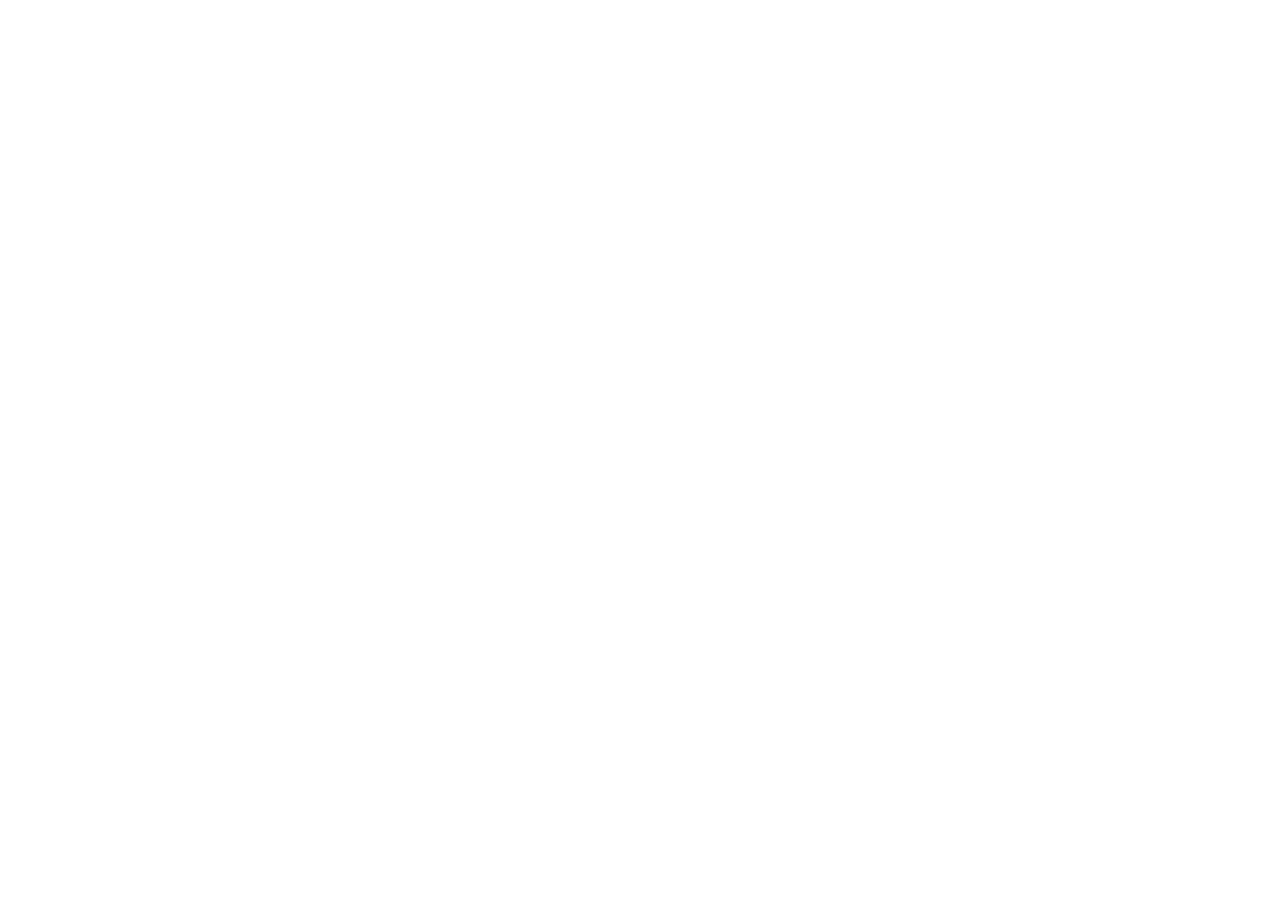
==== login.html @ a92184d0 "criando o projeto exemplo 4" ====
<!DOCTYPE html>
<html lang="pt-br">
<head>
    <meta charset="UTF-8">
    <meta name="viewport" content="width=device-width, initial-scale=1.0">
    <title>Login</title>
</head>
<body>
    
</body>
</html>
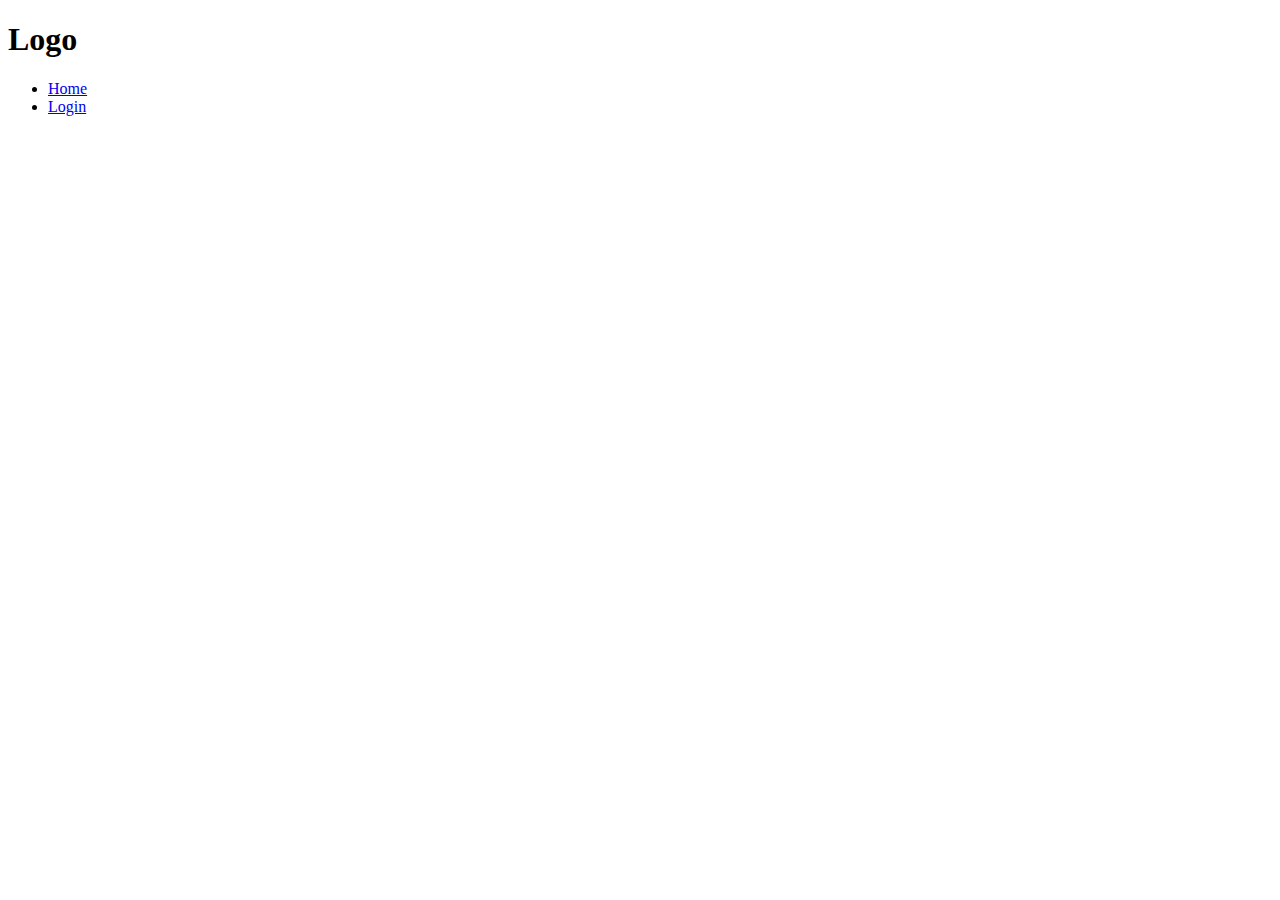
==== commit e9553c77: "criando a estrutura de index e login" ====
--- a/login.html
+++ b/login.html
@@ -6,6 +6,15 @@
     <title>Login</title>
 </head>
 <body>
+    <header>
+        <h1>Logo</h1>
+        <nav>
+            <ul>
+                <li><a href="./index.html">Home</a></li>
+                <li><a href="./login.html">Login</a></li>
+            </ul>
+        </nav>
+    </header>
     
 </body>
 </html>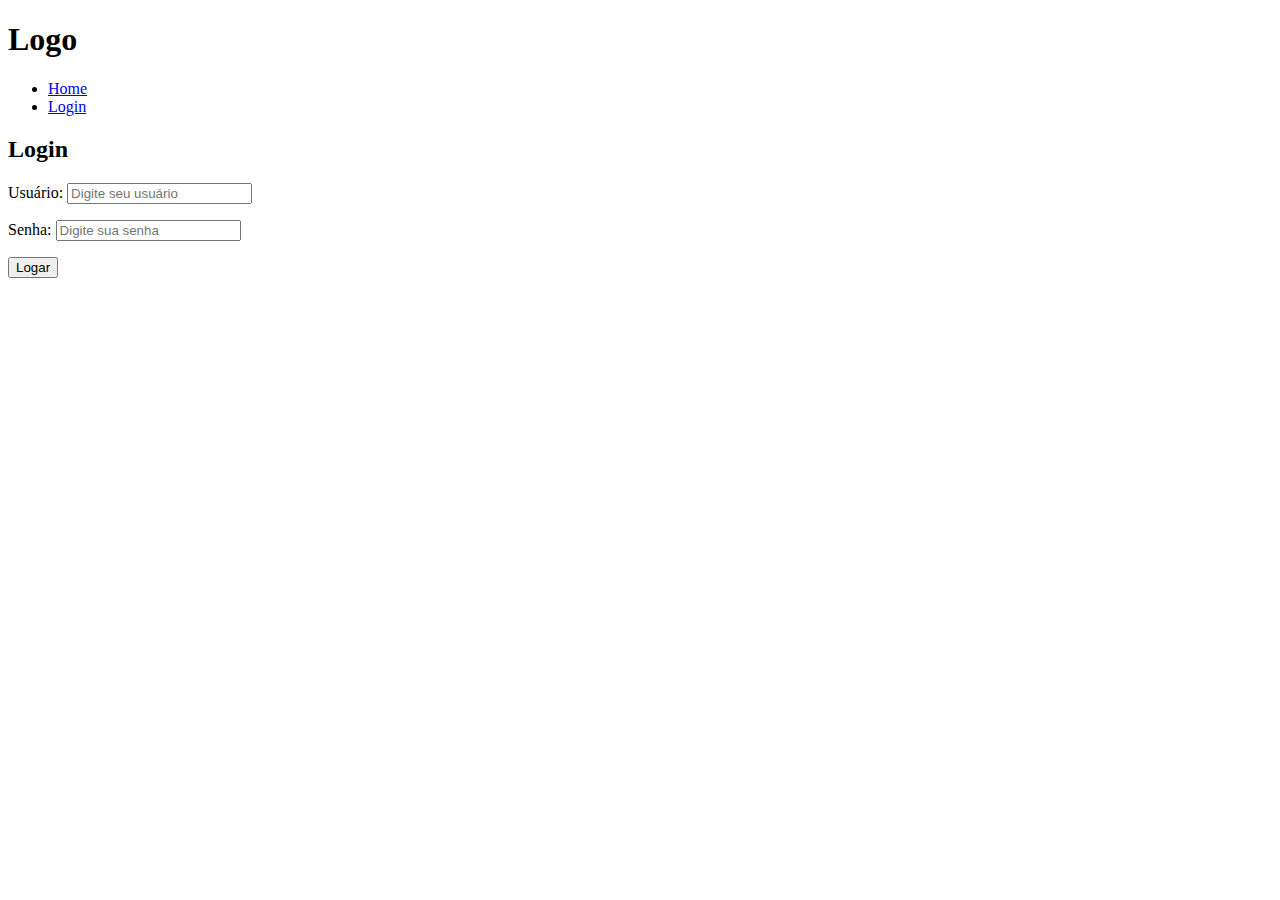
==== commit 9bdc74f7: "criando o layout de login" ====
--- a/login.html
+++ b/login.html
@@ -4,6 +4,8 @@
     <meta charset="UTF-8">
     <meta name="viewport" content="width=device-width, initial-scale=1.0">
     <title>Login</title>
+    <!--chamando o css externo-->
+    <link rel="stylesheet" href="./src/css/style.css">
 </head>
 <body>
     <header>
@@ -15,6 +17,26 @@
             </ul>
         </nav>
     </header>
-    
+
+    <section>
+        <form>
+            <h2>Login</h2>
+            <p>
+                <label for="usuario">Usuário:</label>
+                <input type="text" id="usuario" placeholder="Digite seu usuário"/>
+            </p>
+            <p>
+                <label for="senha">Senha:</label>
+                <input type="password" id="senha" placeholder="Digite sua senha"/>
+            </p>
+            <button type="submit" onclick="validar()">Logar</button>
+        </form>
+    </section>
+
+
+
+
+    <!--chamando o JS externo-->
+    <script src="./src/js/script.js"></script>
 </body>
 </html>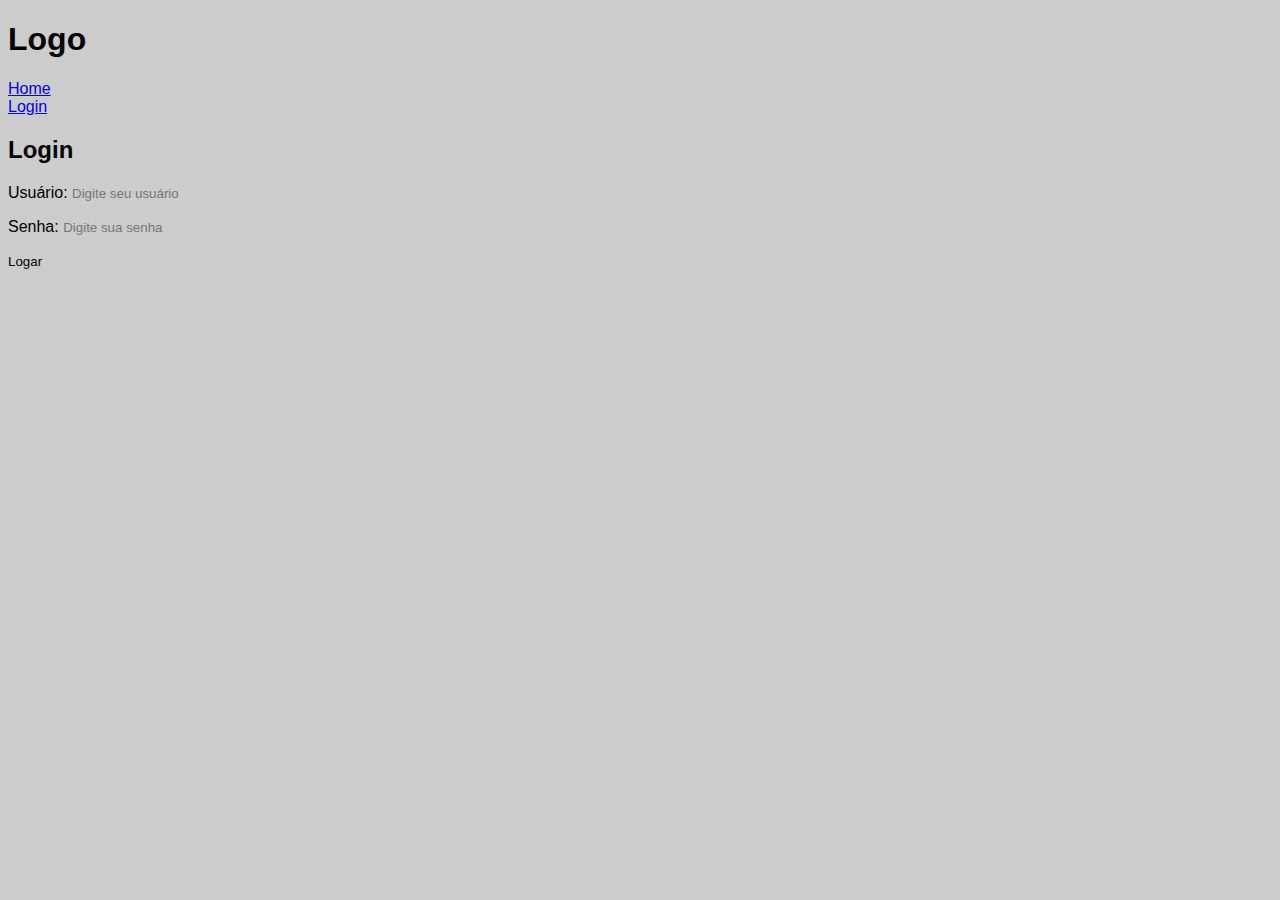
==== commit b49b4f4e: "criando o script do login" ====
--- a/login.html
+++ b/login.html
@@ -23,11 +23,11 @@
             <h2>Login</h2>
             <p>
                 <label for="usuario">Usuário:</label>
-                <input type="text" id="usuario" placeholder="Digite seu usuário"/>
-            </p>
+                <input type="text" id="usuario" placeholder="Digite seu usuário" required/>
+            </p>       <!--required so funciona dentro de form, em div por ex nao funciona-->
             <p>
                 <label for="senha">Senha:</label>
-                <input type="password" id="senha" placeholder="Digite sua senha"/>
+                <input type="password" id="senha" placeholder="Digite sua senha" required/>
             </p>
             <button type="submit" onclick="validar()">Logar</button>
         </form>
--- a/src/css/style.css
+++ b/src/css/style.css
@@ -0,0 +1,29 @@
+/*reset basico*/
+*{
+    box-sizing: border-box;
+    padding: 0;
+    border: 0;
+    background-color: #ccc;
+    font-family: Verdana, Geneva, Tahoma, sans-serif;
+}
+
+.section-torneio .btn-add{
+    background-color: rgb(2, 91, 243);
+    padding: 5px;
+    color: #fff;
+    border-radius: 10px;
+    width: 200px;
+}
+
+.section-torneio .position{
+    border: 1px solid black;
+    border-radius: 5px;
+}
+
+.section-torneio .times-class{
+    border: 1px solid black;
+    border-radius: 5px;
+    padding: 5px;
+    background-color: rgb(166, 204, 255);
+    color: blue;
+}